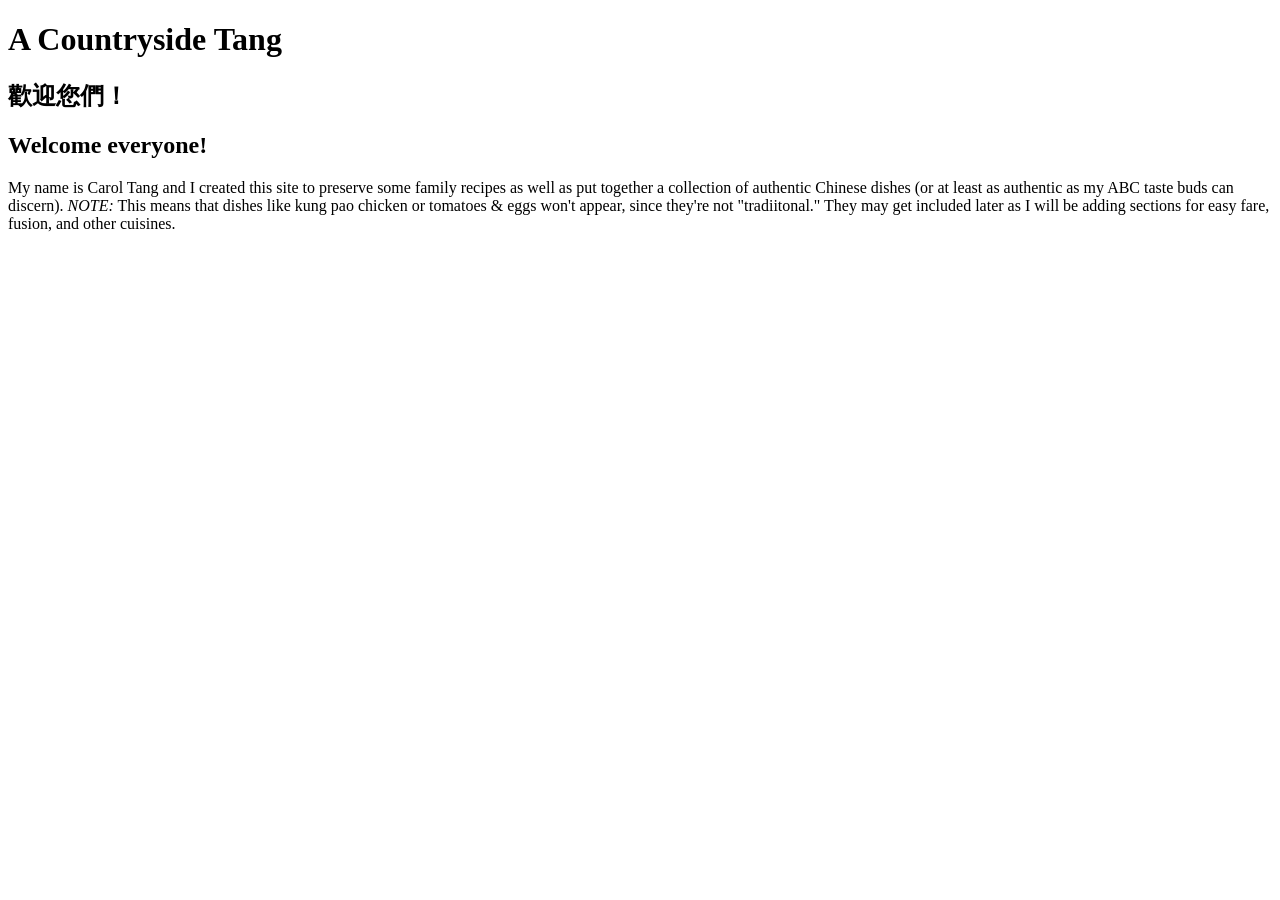
==== index.html @ 50098b8d "Added home page with intro to the site." ====
<!DOCTYPE html>
<html lang="en">
  <head>
    <meta charset="utf-8">
  </head>

  <body>
    <h1>A Countryside Tang</h1>

    <h2>
      歡迎您們！
    </h2>
    <h2>
      Welcome everyone!
    </h2>

    <p>
      My name is Carol Tang and I created this site to
      preserve some family recipes as well as put together
      a collection of authentic Chinese dishes (or at least
      as authentic as my ABC taste buds can discern). 
      <em>NOTE:</em> This means that dishes like kung pao chicken 
      or tomatoes & eggs won't appear, since they're not 
      "tradiitonal." They may get included later as I 
      will be adding sections for easy fare, fusion, and 
      other cuisines.
    </p>
  </body>
</html>
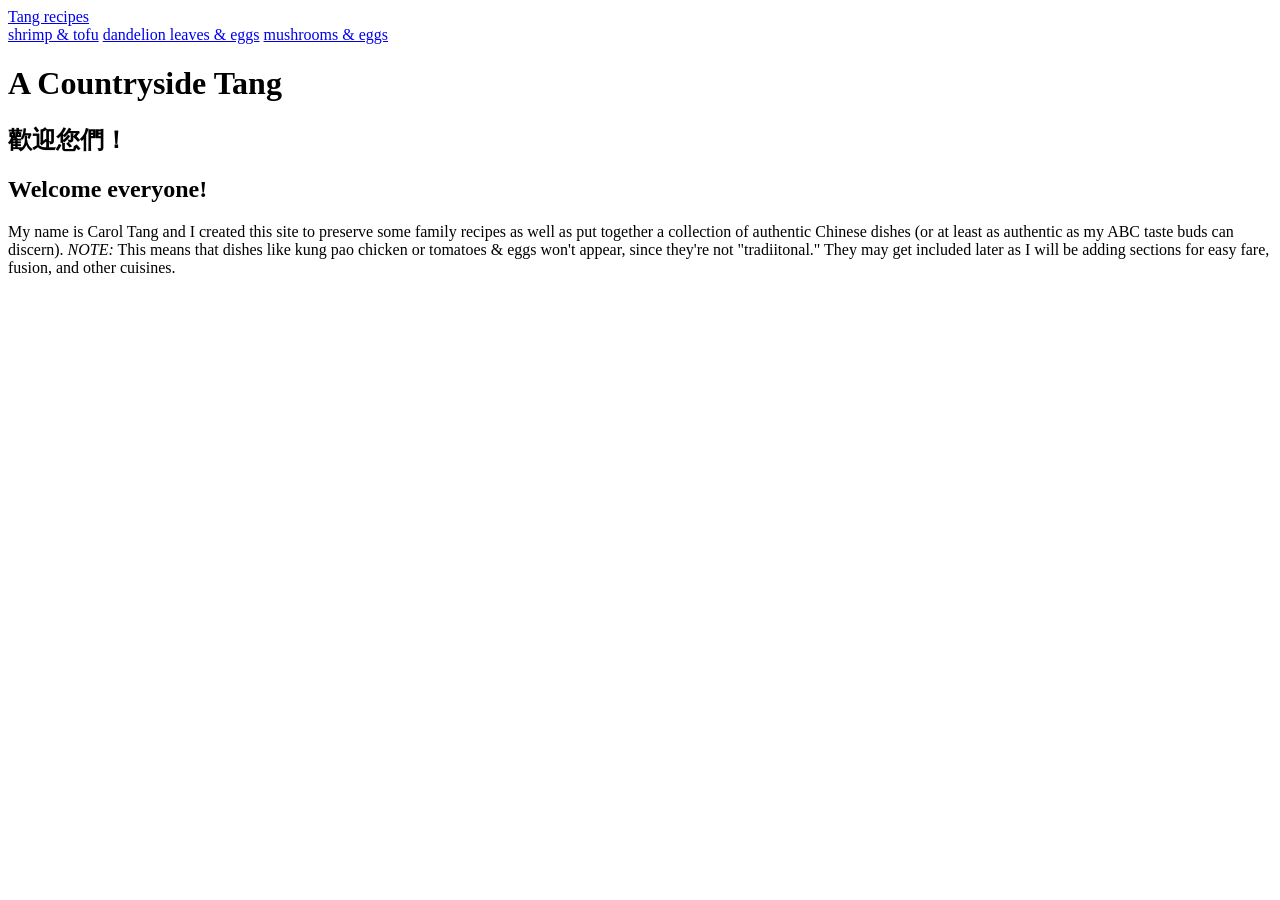
==== commit 8e37a9af: "Added semantic structure to homepage and links to three recipes." ====
--- a/index.html
+++ b/index.html
@@ -5,25 +5,38 @@
   </head>
 
   <body>
-    <h1>A Countryside Tang</h1>
+    <header>
+      <nav class="main-menu">
+        <a href="#">Tang recipes</a>
+        <nav class="submenu">
+          <a href="tang-family-recipes/shrimp-and-tofu.html">shrimp & tofu</a>
+          <a href="tang-family-recipes/dandelion-and-egg.html">dandelion leaves & eggs</a>
+          <a href="tang-family-recipes/mushroom-and-egg.html">mushrooms & eggs</a>
+        </nav>
+      </nav>
+    </header>
 
-    <h2>
-      歡迎您們！
-    </h2>
-    <h2>
-      Welcome everyone!
-    </h2>
+    <main>
+      <h1>A Countryside Tang</h1>
 
-    <p>
-      My name is Carol Tang and I created this site to
-      preserve some family recipes as well as put together
-      a collection of authentic Chinese dishes (or at least
-      as authentic as my ABC taste buds can discern). 
-      <em>NOTE:</em> This means that dishes like kung pao chicken 
-      or tomatoes & eggs won't appear, since they're not 
-      "tradiitonal." They may get included later as I 
-      will be adding sections for easy fare, fusion, and 
-      other cuisines.
-    </p>
+      <h2>
+        歡迎您們！
+      </h2>
+      <h2>
+        Welcome everyone!
+      </h2>
+
+      <p>
+        My name is Carol Tang and I created this site to
+        preserve some family recipes as well as put together
+        a collection of authentic Chinese dishes (or at least
+        as authentic as my ABC taste buds can discern). 
+        <em>NOTE:</em> This means that dishes like kung pao chicken 
+        or tomatoes & eggs won't appear, since they're not 
+        "tradiitonal." They may get included later as I 
+        will be adding sections for easy fare, fusion, and 
+        other cuisines.
+      </p>
+    </main>
   </body>
 </html>
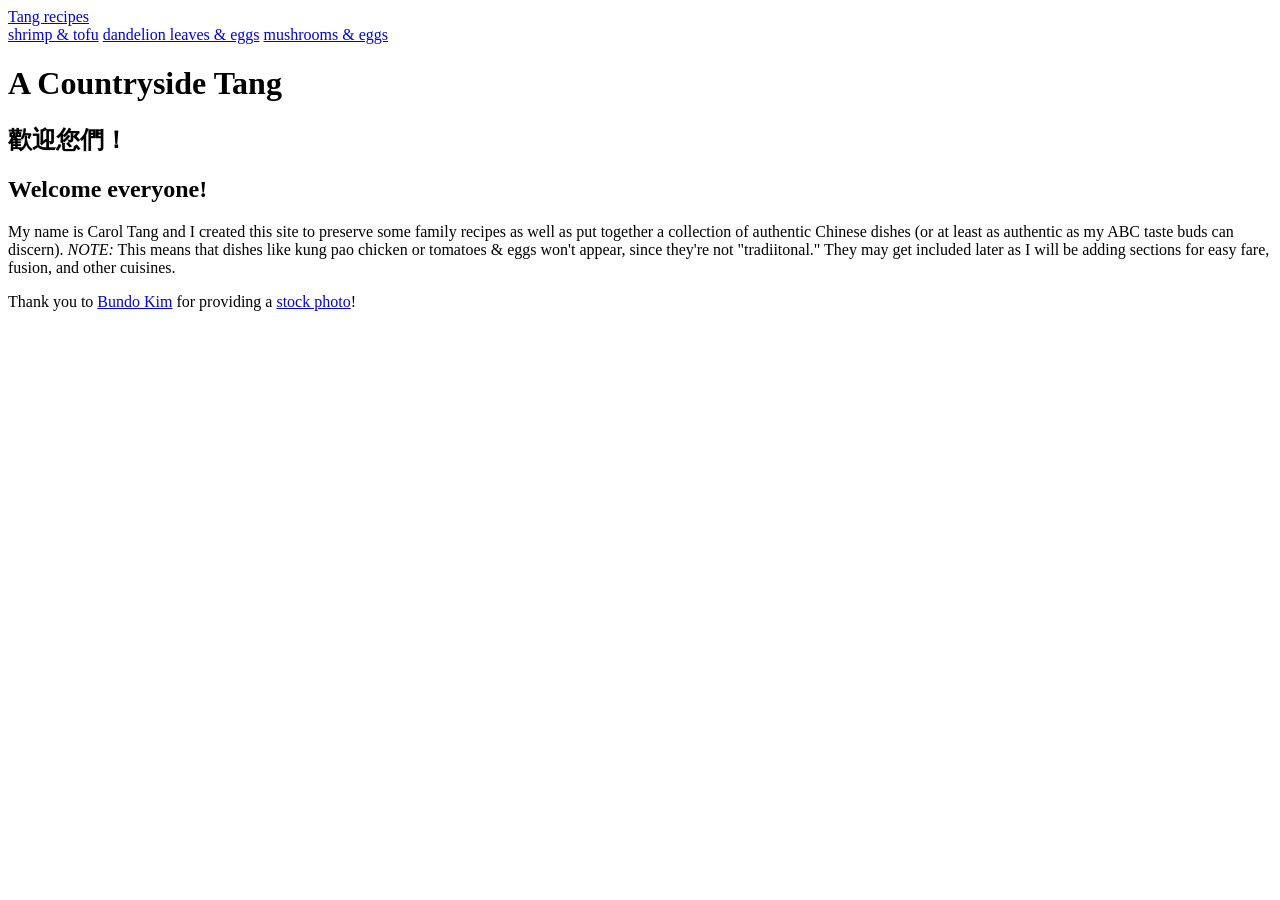
==== commit 32b4125b: "Added images and credits." ====
--- a/index.html
+++ b/index.html
@@ -9,9 +9,9 @@
       <nav class="main-menu">
         <a href="#">Tang recipes</a>
         <nav class="submenu">
-          <a href="tang-family-recipes/shrimp-and-tofu.html">shrimp & tofu</a>
-          <a href="tang-family-recipes/dandelion-and-egg.html">dandelion leaves & eggs</a>
-          <a href="tang-family-recipes/mushroom-and-egg.html">mushrooms & eggs</a>
+          <a href="tang-family-recipes/shrimp-and-tofu.html" target="_blank">shrimp & tofu</a>
+          <a href="tang-family-recipes/dandelion-and-egg.html" target="_blank">dandelion leaves & eggs</a>
+          <a href="tang-family-recipes/mushroom-and-egg.html" target="_blank">mushrooms & eggs</a>
         </nav>
       </nav>
     </header>
@@ -37,6 +37,11 @@
         will be adding sections for easy fare, fusion, and 
         other cuisines.
       </p>
+
+      <p>
+        Thank you to <a href="https://unsplash.com/@bundo" target="_blank">Bundo Kim</a> 
+        for providing a <a href="https://unsplash.com/photos/white-and-yellow-bowl-and-spoon-with-brown-chopsticks-x6t-cqh1hJE" target="_blank">stock photo</a>!
+      </p>
     </main>
   </body>
 </html>
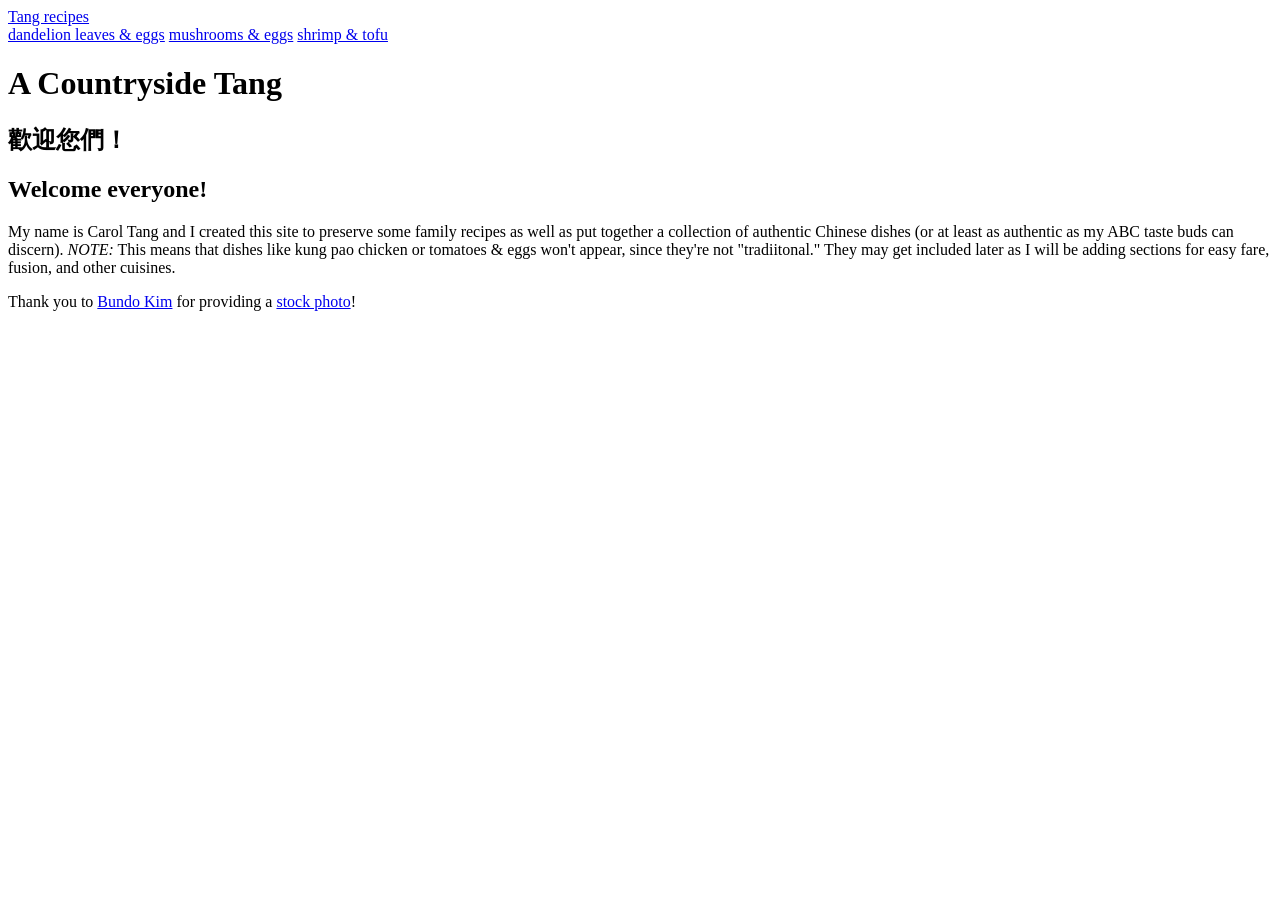
==== commit 35285ecf: "Further structured the recipe pages and reordered the nav menu." ====
--- a/index.html
+++ b/index.html
@@ -9,9 +9,9 @@
       <nav class="main-menu">
         <a href="#">Tang recipes</a>
         <nav class="submenu">
-          <a href="tang-family-recipes/shrimp-and-tofu.html" target="_blank">shrimp & tofu</a>
           <a href="tang-family-recipes/dandelion-and-egg.html" target="_blank">dandelion leaves & eggs</a>
           <a href="tang-family-recipes/mushroom-and-egg.html" target="_blank">mushrooms & eggs</a>
+          <a href="tang-family-recipes/shrimp-and-tofu.html" target="_blank">shrimp & tofu</a>
         </nav>
       </nav>
     </header>
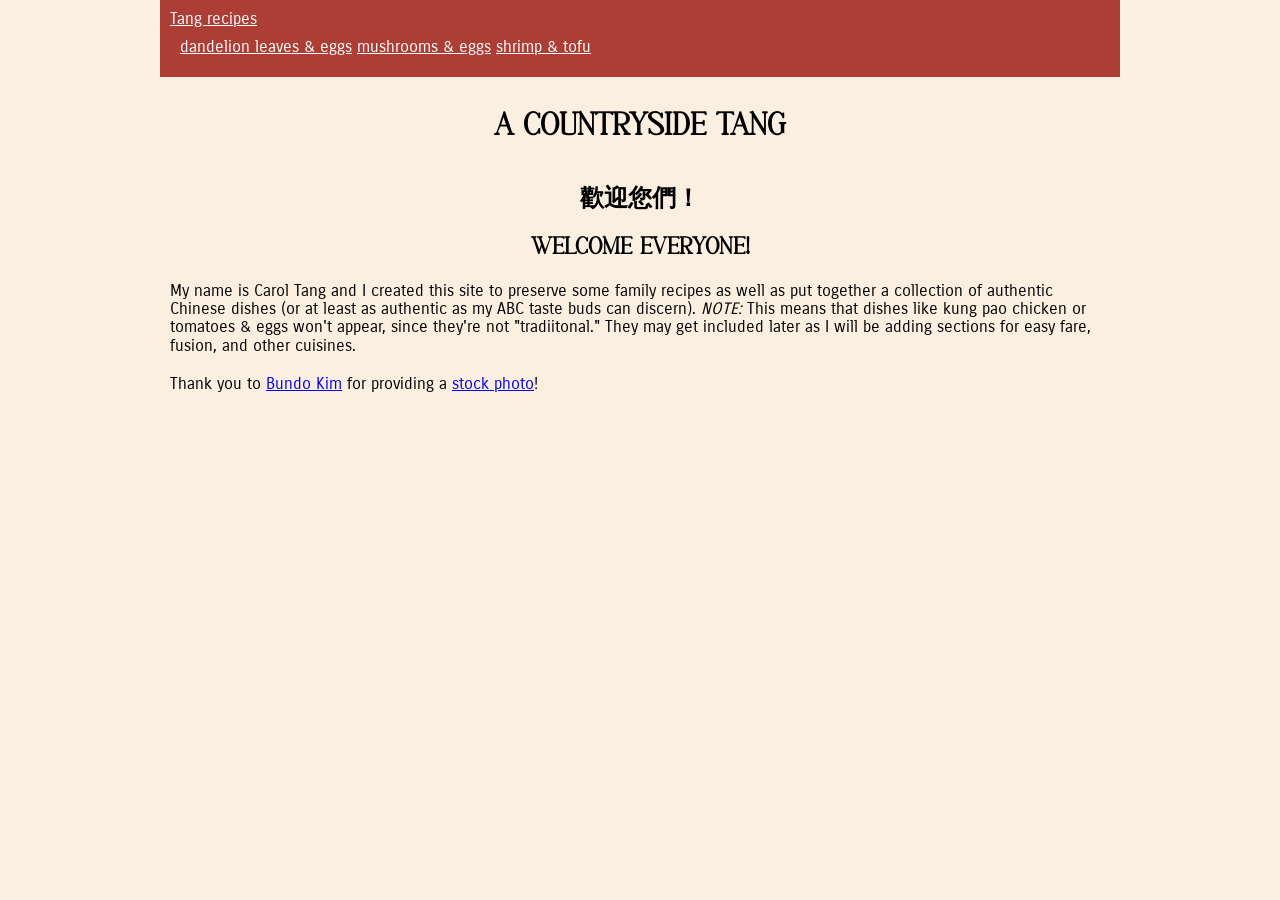
==== commit 149ebc61: "Added styles for most of site and fixed code errors." ====
--- a/index.html
+++ b/index.html
@@ -2,6 +2,8 @@
 <html lang="en">
   <head>
     <meta charset="utf-8">
+    <link rel="stylesheet" href="css/normalize.css" />
+    <link rel="stylesheet" href="css/style.css" />
   </head>
 
   <body>
@@ -17,12 +19,12 @@
     </header>
 
     <main>
-      <h1>A Countryside Tang</h1>
+      <h1 class="center">A Countryside Tang</h1>
 
-      <h2>
+      <h2 class="center">
         歡迎您們！
       </h2>
-      <h2>
+      <h2 class="center">
         Welcome everyone!
       </h2>
 
--- a/css/style.css
+++ b/css/style.css
@@ -0,0 +1,77 @@
+/* IMPORTS */
+@font-face {
+  font-family: 'Avante';
+  src: url('../fonts/Avante/Avante-1jvmg.otf');
+}
+
+@font-face {
+  font-family: 'Carrois Gothic';
+  src: url('../fonts/Carrois_Gothic/CarroisGothic-Regular.ttf');
+}
+
+
+
+
+/* GLOBAL */
+
+* {
+  box-sizing: border-box;
+  margin: 0;
+  padding: 0;
+  -webkit-font-smoothing: antialiased;
+  -moz-osx-font-smoothing: grayscale;
+}
+
+
+
+/* GENERAL STYLES */
+body {
+  margin: 0 12.5% 10vh;
+  background-color: #faefe1; /* old paper */
+}
+
+header {
+  background-color: #ad3e36; /* autumn red */
+  color: #ffffff;
+}
+
+nav > a {
+  color: #ffffff;
+}
+
+h1, h2, h3, h4, h5, h6 {
+  font-family: 'Avante', serif;
+}
+
+h1, h2, h3, h4, h5, h6,
+nav,
+p {
+  padding: 10px;
+}
+
+nav,
+p,
+figcaption,
+ol > li,
+ul > li {
+  font-family: 'Carrois Gothic', sans-serif;
+}
+
+nav > a:visited {
+  color: #f0b000; /* gingko leaves*/
+}
+
+figure > image {
+  max-width: 66.67%;
+}
+
+
+
+.submenu {
+  background-color: #ad3e36;
+  color: #ffffff;
+}
+
+.center {
+  text-align: center;
+}
